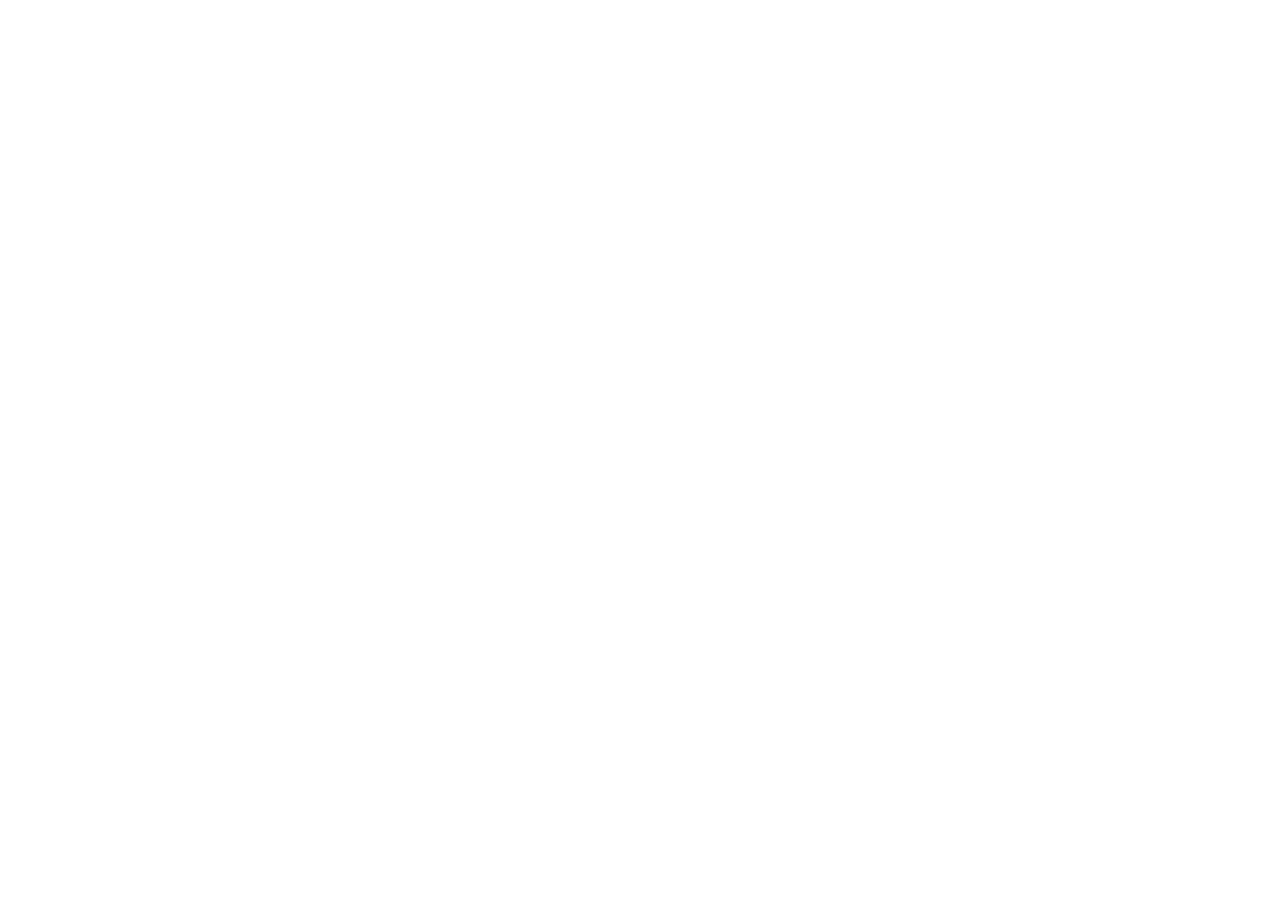
==== html/letter-template.html @ a971f373 "Added special html file with template of letter" ====
<!DOCTYPE html
	PUBLIC "-//W3C//DTD XHTML 1.0 Transitional//EN" "http://www.w3.org/TR/xhtml1/DTD/xhtml1-transitional.dtd">
<html xmlns="http://www.w3.org/1999/xhtml">
	<head>
		<meta http-equiv="Content-Type" content="text/html; charset=UTF-8" />
		<title>HTML Template</title>
		<meta name="viewport" content="width=device-width, initial-scale=1.0" />
		<style>
			body {
                width: 100% !important;
                -webkit-text-size-adjust: 100%;
                -ms-text-size-adjust: 100%;
                margin: 0;
                padding: 0;
                line-height: 100%;
                color: #022027;
            }

            [style*="Open Sans"] {
                font-family: 'Open Sans', arial, sans-serif !important;
            }

            img {
                outline: none;
                text-decoration: none;
                border: none;
                -ms-interpolation-mode: bicubic;
                max-width: 100%!important;
                margin: 0;
                padding: 0;
                display: block;
            }

            table td {
                border-collapse: collapse;
            }

            table {
                border-collapse: collapse;
                mso-table-lspace: 20pt;
                mso-table-rspace: 20pt;
            }

            .menu a {
                font-size: 18px;
                font-weight: 400;
                letter-spacing: 0.28px;
                text-decoration: none;
            }
            .S a{
                font-size: 20px;
                font-weight: 400;
                letter-spacing: 0.28px;
                text-decoration: none;
            }
            .P a{
                font-size: 12px;
                font-weight: 400;
                letter-spacing: 0.28px;
                text-decoration: none;
                color: #022027;
            }
            .S td{
                font-size: 20px;
                font-weight: 400;
                letter-spacing: 0.28px;
                line-height: 1.7;
                text-decoration: none;
            }

            .menu td {
                padding-left: 30px;
            }

            .things a {
                font-size: 18px;
                font-weight: 400;
                letter-spacing: 0.28px;
                text-decoration: none;
                color: red;
            }

            .genius p{
                line-height: 2;
            }

            .things img {
                border: 5px solid red;
            }
		</style>
	</head>

	<body style="margin: 0; padding: 0;">
		<div style="font-size: 0; color: #ffffff; opacity: 0; visibility:hidden; width: 0; height: 0; display: none;">Письмо EmailWizard</div>
		<table cellpadding="0" cellspacing="0" width="100%" bgcolor="#ededed">
			<tbody>
				<tr>
					<td class="mainTableContainer">

					</td>
				</tr>
			</tbody>
		</table>
		<script src="../js/models/MyLocalStorage.js"></script>
		<script src="../js/upload-template.js"></script>
	</body>
</html>
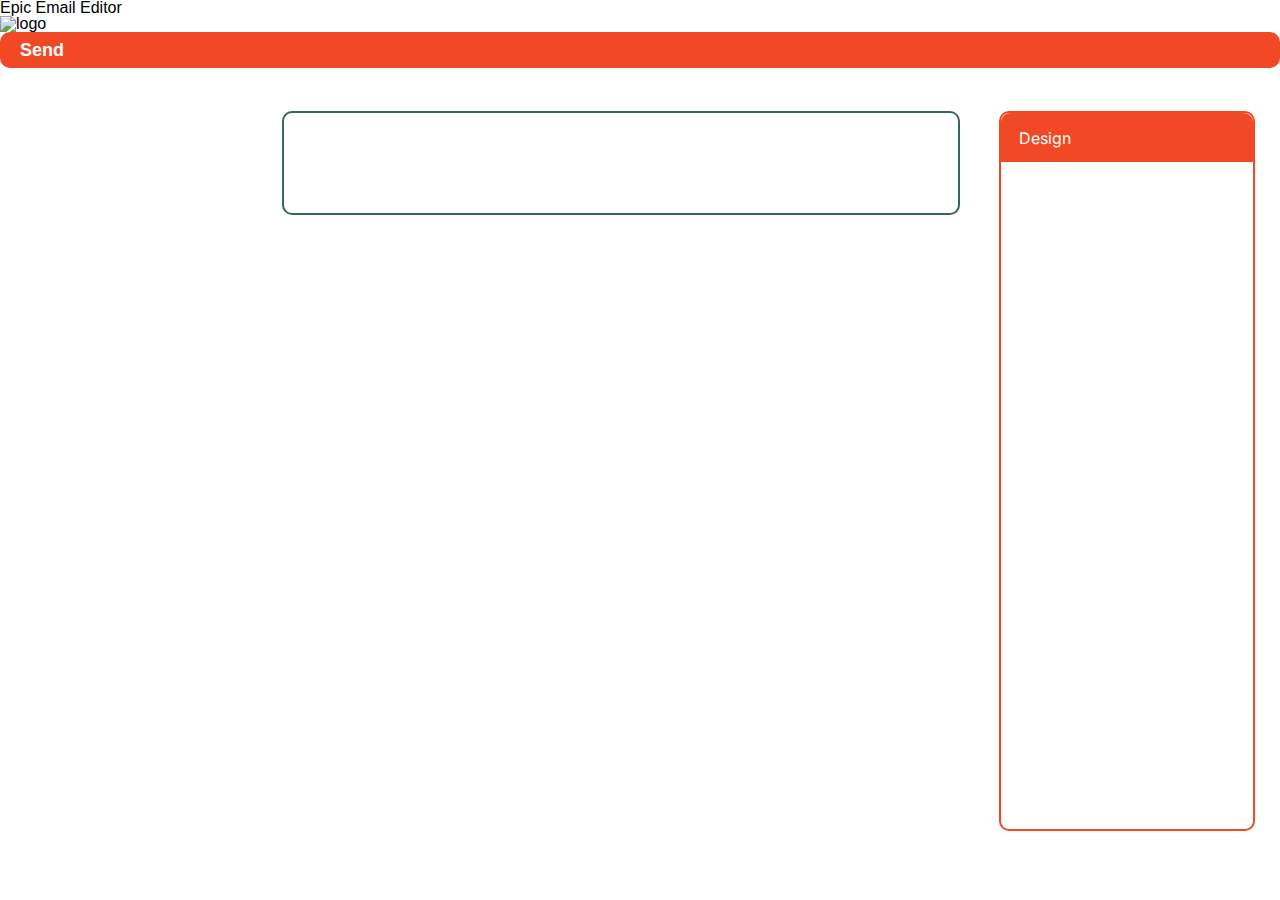
==== commit e92aefda: "Translated into English." ====
--- a/html/letter-template.html
+++ b/html/letter-template.html
@@ -91,7 +91,7 @@
 	</head>
 
 	<body style="margin: 0; padding: 0;">
-		<div style="font-size: 0; color: #ffffff; opacity: 0; visibility:hidden; width: 0; height: 0; display: none;">Письмо EmailWizard</div>
+		<div style="font-size: 0; color: #ffffff; opacity: 0; visibility:hidden; width: 0; height: 0; display: none;">Epic Email Editor Letter</div>
 		<table cellpadding="0" cellspacing="0" width="100%" bgcolor="#ededed">
 			<tbody>
 				<tr>
